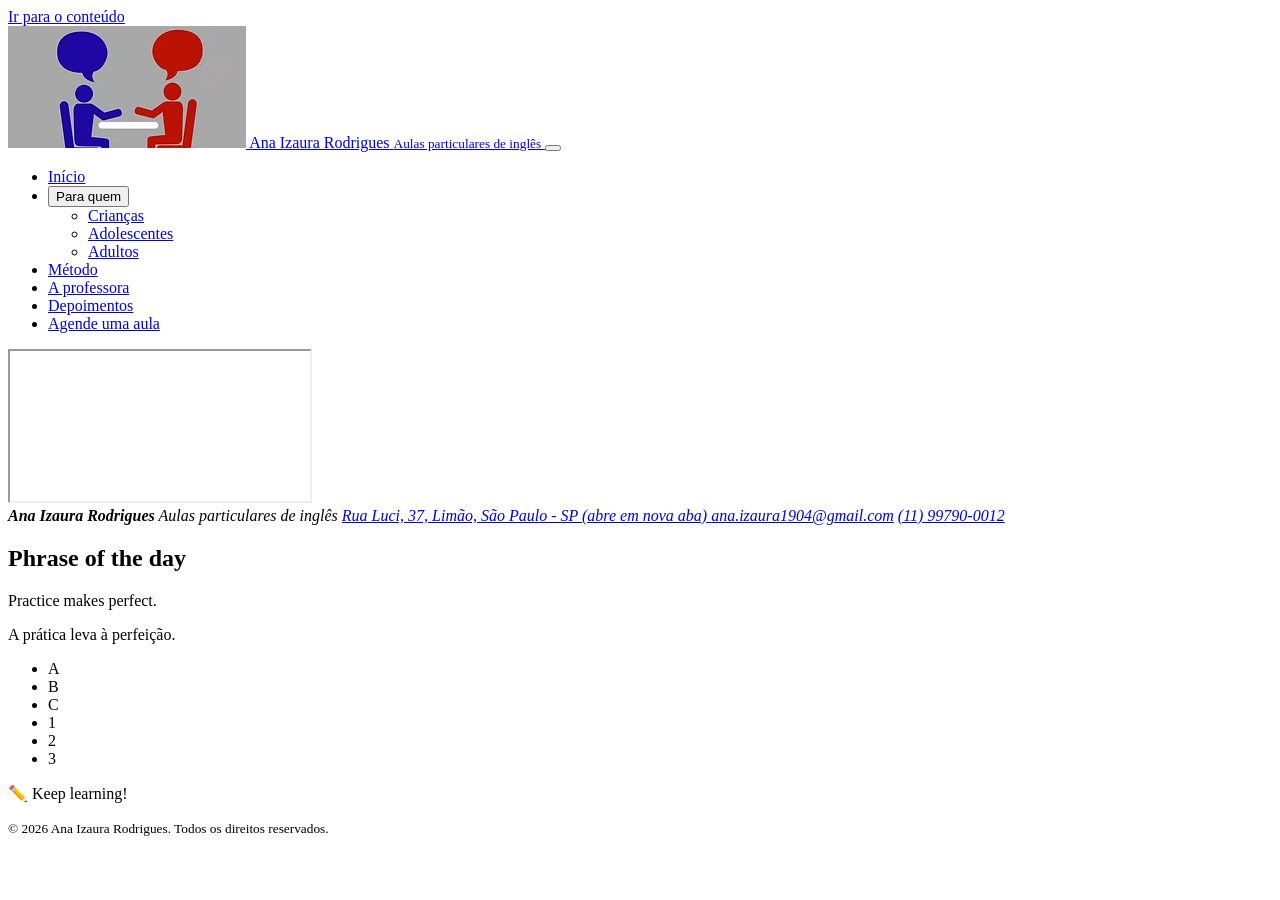
==== contato.html @ b840b7ef "Feat: Define estrutura base reutilizavel html com head cabecalho e rodape padronizados" ====
<!DOCTYPE html>
<html lang="pt-BR">
<head>
    <meta charset="UTF-8" />
    <meta name="viewport" content="width=device-width, initial-scale=1" />

    <title>Contato | Ana Izaura Rodrigues</title>
    <meta name="description" content="Agende uma entrevista com a teacher Ana Izaura. Rua Luci, 37, Limão, São Paulo. E-mail: ana.izaura1904@gmail.com." />
    <meta name="theme-color" content="#2a1ba6" />

    <!-- Prévia ao compartilhar o link -->
    <meta property="og:type" content="website" />
    <meta property="og:title" content="Contato | Ana Izaura Rodrigues" />
    <meta property="og:description" content="Agende uma entrevista com a teacher Ana Izaura. Rua Luci, 37, Limão, São Paulo. E-mail: ana.izaura1904@gmail.com." />
    <meta property="og:image" content="src/assets/img/logo.png" />

    <link rel="icon" href="src/assets/img/logo-icone.png" />

    <!-- Fontes -->
    <link rel="preconnect" href="https://fonts.googleapis.com" />
    <link rel="preconnect" href="https://fonts.gstatic.com" crossorigin />
    <link href="https://fonts.googleapis.com/css2?family=Nunito:wght@400;600;800&family=Kaushan+Script&display=swap" rel="stylesheet" />

    <!-- Indica que o JavaScript está ativo -->
    <script>
        document.documentElement.classList.add("js");
    </script>

    <link rel="stylesheet" href="src/css/style.css" />
</head>
<body>
    <!-- Atalho de acessibilidade -->
    <a class="skip" href="#conteudo">Ir para o conteúdo</a>
    <div class="progress" aria-hidden="true"></div>

    <!-- Cabeçalho  -->
    <header class="site-header">
        <div class="wrap bar">
            <a class="brand" href="index.html" aria-label="Ana Izaura Rodrigues, página inicial">
                <img src="src/assets/img/logo-icone.png" width="238" height="122" alt="" />
                <span>
                    <span class="script">Ana Izaura Rodrigues</span>
                    <small>Aulas particulares de inglês</small>
                </span>
            </a>

            <button class="burger" type="button"
                aria-label="Abrir menu" aria-expanded="false" aria-controls="menu">
                <span></span>
                <span></span>
                <span></span>
            </button>

            <nav id="menu" aria-label="Principal">
                <ul>
                    <!-- Adicione aria-current="page" ao link da página atual -->
                    <li><a href="index.html">Início</a></li>

                    <li class="has-sub">
                        <button type="button" class="sub-toggle"
                            aria-expanded="false" aria-controls="sub-quem">
                            Para quem
                            <span class="caret" aria-hidden="true"></span>
                        </button>

                        <ul id="sub-quem" class="submenu">
                            <li><a href="para-quem-criancas.html">Crianças</a></li>
                            <li><a href="para-quem-adolescentes.html">Adolescentes</a></li>
                            <li><a href="para-quem-adultos.html">Adultos</a></li>
                        </ul>
                    </li>

                    <li><a href="metodo.html">Método</a></li>
                    <li><a href="professora.html">A professora</a></li>
                    <li><a href="depoimentos.html">Depoimentos</a></li>
                    <li><a class="btn btn-sm" href="contato.html">Agende uma aula</a></li>
                </ul>
            </nav>
        </div>
    </header>

    <!-- Conteúdo exclusivo de cada página -->
    <main id="conteudo">
        <!-- Conteudo -->
    </main>

    <!-- Rodapé  -->
    <footer class="rodape">
        <div class="wrap rodape-grade">
            <!-- Mapa -->
            <iframe
                class="rodape-mapa"
                title="Mapa: Rua Luci, 37, Limão, São Paulo"
                src="https://www.google.com/maps?q=Rua+Luci,+37,+Lim%C3%A3o,+S%C3%A3o+Paulo&output=embed"
                loading="lazy"
                referrerpolicy="no-referrer-when-downgrade">
            </iframe>

            <!-- Contato -->
            <address class="rodape-contato">
                <strong class="script">Ana Izaura Rodrigues</strong>
                <span>Aulas particulares de inglês</span>
                <a href="https://www.google.com/maps/place/?q=place_id:ChIJd8JDrzP4zpQRELQF1C60fQo"
                    target="_blank" rel="noopener noreferrer">
                    Rua Luci, 37, Limão, São Paulo - SP
                    <span class="leitor-de-tela">(abre em nova aba)</span>
                </a>
                <a href="mailto:ana.izaura1904@gmail.com">ana.izaura1904@gmail.com</a>
                <a href="tel:+5511997900012">(11) 99790-0012</a>
            </address>

            <section class="quadro-negro" aria-labelledby="quadro-titulo">
                <h2 id="quadro-titulo" class="script">Phrase of the day</h2>
                <p class="quadro-frase-en" id="frase-en" lang="en">Practice makes perfect.</p>
                <p class="quadro-frase-pt" id="frase-pt">A prática leva à perfeição.</p>
                <ul class="letras-pulando" aria-hidden="true">
                    <li>A</li>
                    <li>B</li>
                    <li>C</li>
                    <li>1</li>
                    <li>2</li>
                    <li>3</li>
                </ul>
                <p class="quadro-nota"><span aria-hidden="true">✏️</span> Keep learning!</p>
            </section>
        </div>
        <p class="direitos">
            <small>© <time id="ano-atual" datetime="2026">2026</time> Ana Izaura Rodrigues. Todos os direitos reservados.</small>
        </p>
    </footer>

    <script src="src/script/script.js"></script>
</body>
</html>
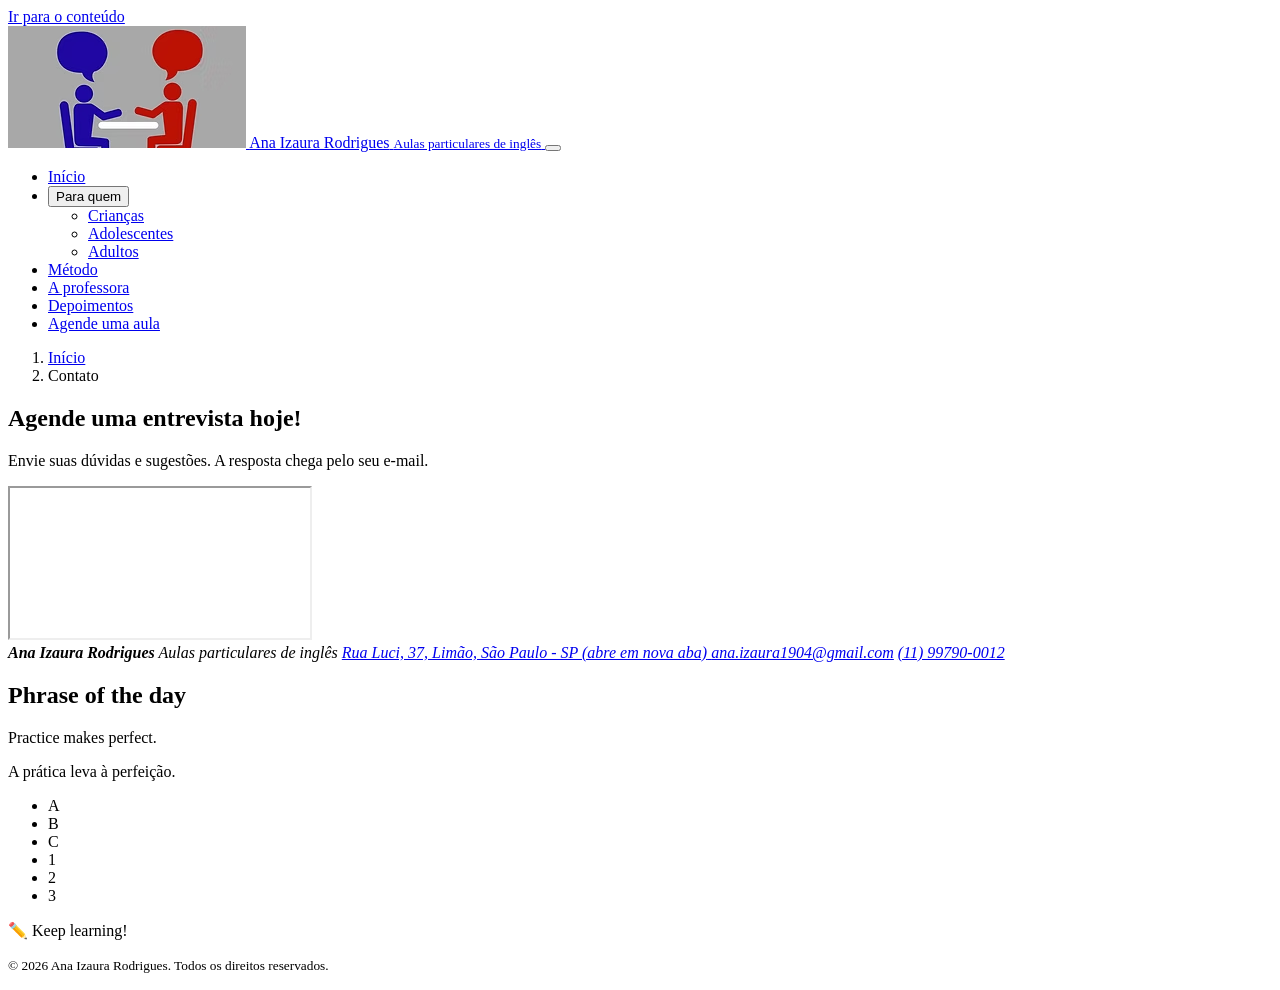
==== commit f905e5f7: "Cria cabecalho da pagina contato" ====
--- a/contato.html
+++ b/contato.html
@@ -79,9 +79,19 @@
         </div>
     </header>
 
-    <!-- Conteúdo exclusivo de cada página -->
     <main id="conteudo">
-        <!-- Conteudo -->
+        <section class="cabecalho-pagina" aria-labelledby="titulo">
+            <div class="wrap">
+                <nav class="trilha-navegacao" aria-label="Você está aqui">
+                    <ol>
+                        <li><a href="index.html">Início</a></li>
+                        <li aria-current="page">Contato</li>
+                    </ol>
+                </nav>
+                <h1 id="titulo">Agende uma entrevista hoje!</h1>
+                <p class="lead">Envie suas dúvidas e sugestões. A resposta chega pelo seu e-mail.</p>
+            </div>
+        </section>
     </main>
 
     <!-- Rodapé  -->
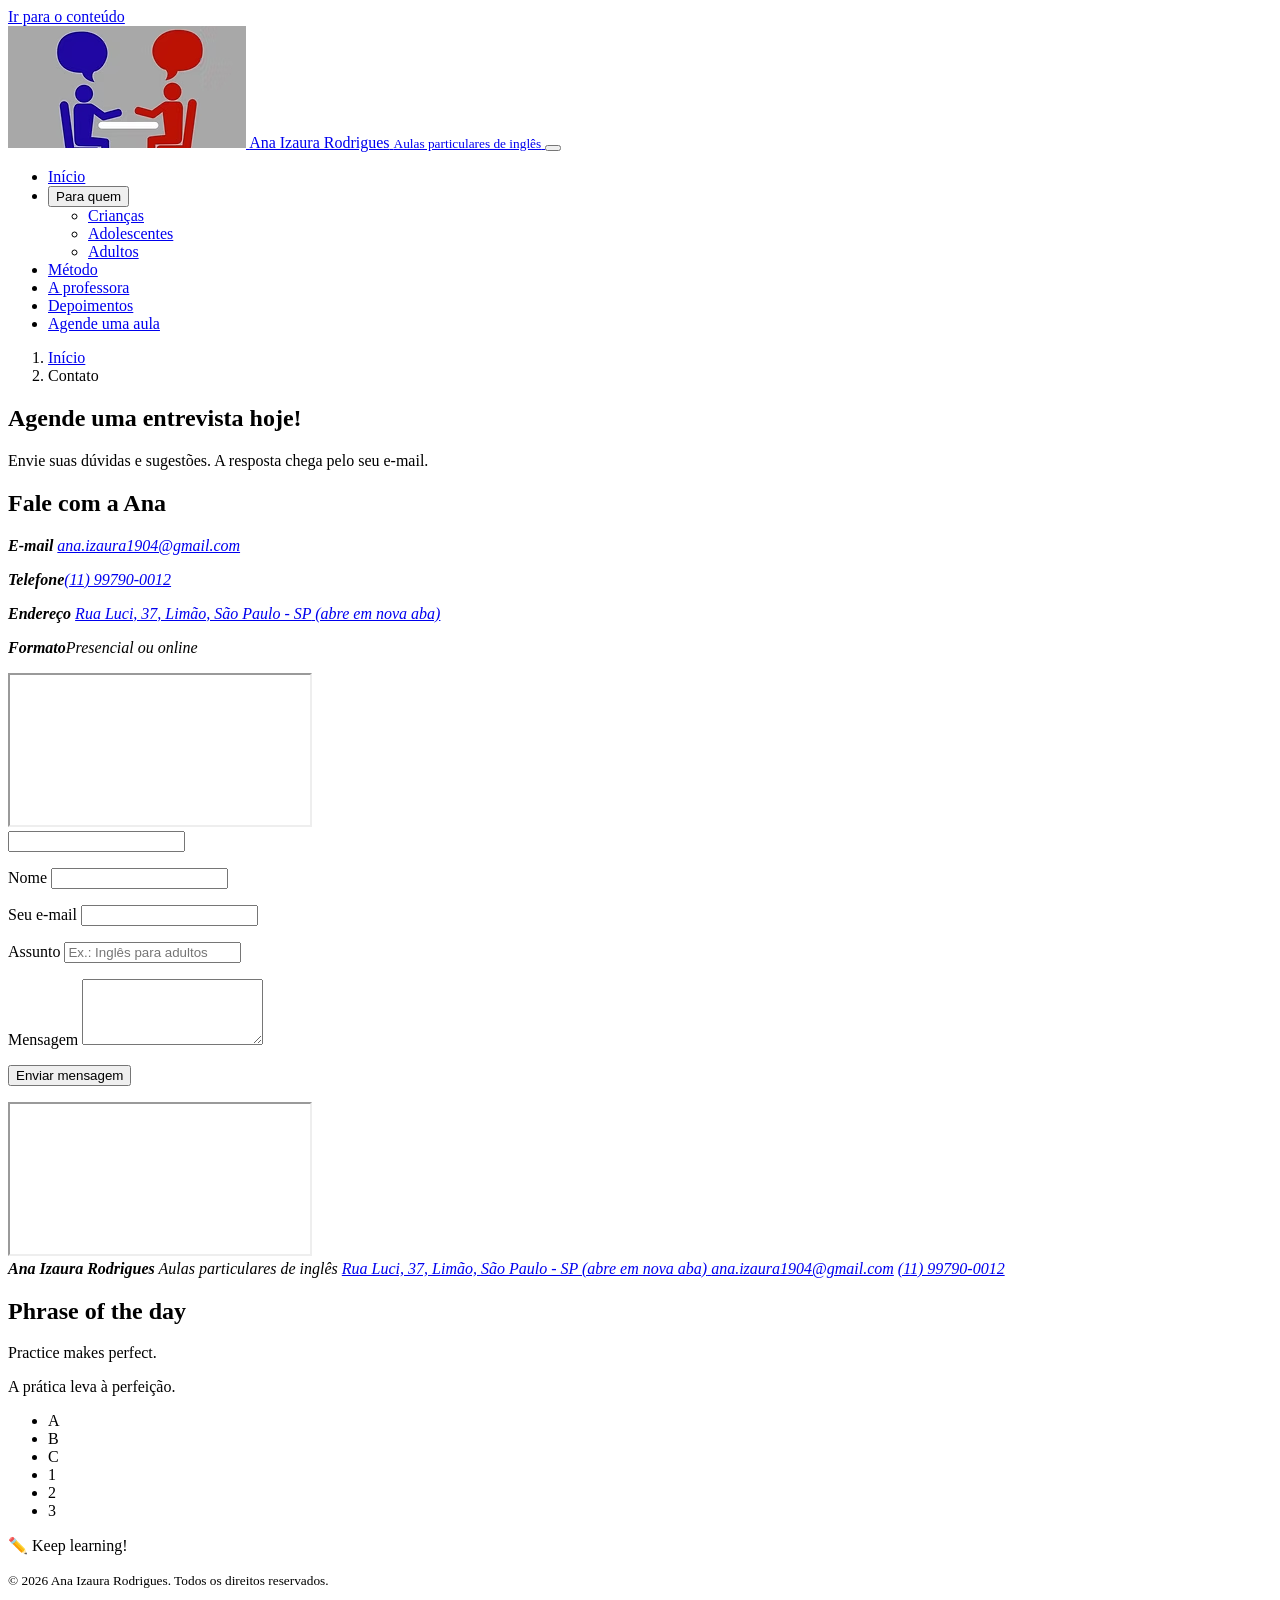
==== commit 364a143c: "Feat: Cria secao de informacoes de contato e formulario" ====
--- a/contato.html
+++ b/contato.html
@@ -90,6 +90,62 @@
                 </nav>
                 <h1 id="titulo">Agende uma entrevista hoje!</h1>
                 <p class="lead">Envie suas dúvidas e sugestões. A resposta chega pelo seu e-mail.</p>
+            </div>
+        </section>
+        <section class="secao" aria-labelledby="titulo-formulario">
+            <div class="wrap contato-grade">
+                <div>
+                    <h2 id="titulo-formulario" class="revelar">Fale com a Ana</h2>
+                    <address class="dados-contato revelar">
+                        <p>
+                            <strong>E-mail</strong>
+                            <a href="mailto:ana.izaura1904@gmail.com">ana.izaura1904@gmail.com</a>
+                        </p>
+                        <p><strong>Telefone</strong><a href="tel:+5511997900012">(11) 99790-0012</a></p>
+                        <p>
+                            <strong>Endereço</strong>
+                            <a href="https://www.google.com/maps/place/?q=place_id:ChIJd8JDrzP4zpQRELQF1C60fQo"
+                            target="_blank" rel="noopener noreferrer">Rua Luci, 37, Limão, São Paulo - SP<span class="leitor-de-tela"> (abre em nova aba)</span></a>
+                        </p>
+                        <p><strong>Formato</strong>Presencial ou online</p>
+                    </address>
+
+            <!-- Mapa do Google embutido -->
+                    <iframe class="mapa revelar" title="Mapa: Rua Luci, 37, Limão, São Paulo"
+                    src="https://www.google.com/maps?q=Rua+Luci,+37,+Lim%C3%A3o,+S%C3%A3o+Paulo&output=embed"
+                    loading="lazy" referrerpolicy="no-referrer-when-downgrade" allowfullscreen ></iframe>
+                </div>
+
+            <!-- FORMULÁRIO -->
+                <form id="formulario-contato" class="revelar"
+                action="https://formsubmit.co/thalita.beatriz0908@gmail.com" method="POST">
+
+                    <input type="hidden" name="_subject" value="Novo contato pelo site da teacher Ana" />
+                    <input type="hidden" name="_template" value="table" />
+                    <input type="hidden" name="_captcha" value="false" />
+
+                    <!-- Campo "isca"  -->
+                    <input type="text" name="_honey" class="leitor-de-tela"
+                    tabindex="-1" autocomplete="off" aria-hidden="true"/>
+                    <p>
+                        <label for="nome">Nome</label>
+                        <input id="nome" name="nome" required autocomplete="name" />
+                    </p>
+                    <p>
+                        <label for="email">Seu e-mail</label>
+                        <input id="email" name="email" type="email" required autocomplete="email" />
+                    </p>
+                    <p>
+                        <label for="assunto">Assunto</label>
+                        <input id="assunto" name="assunto" placeholder="Ex.: Inglês para adultos" />
+                    </p>
+                    <p class="campo-cresce">
+                        <label for="mensagem">Mensagem</label>
+                        <textarea id="mensagem" name="mensagem" rows="4" required></textarea>
+                    </p>
+                    <button class="btn" type="submit">Enviar mensagem</button>
+                    <p class="formulario-status" role="status" aria-live="polite"></p>
+                </form>
             </div>
         </section>
     </main>
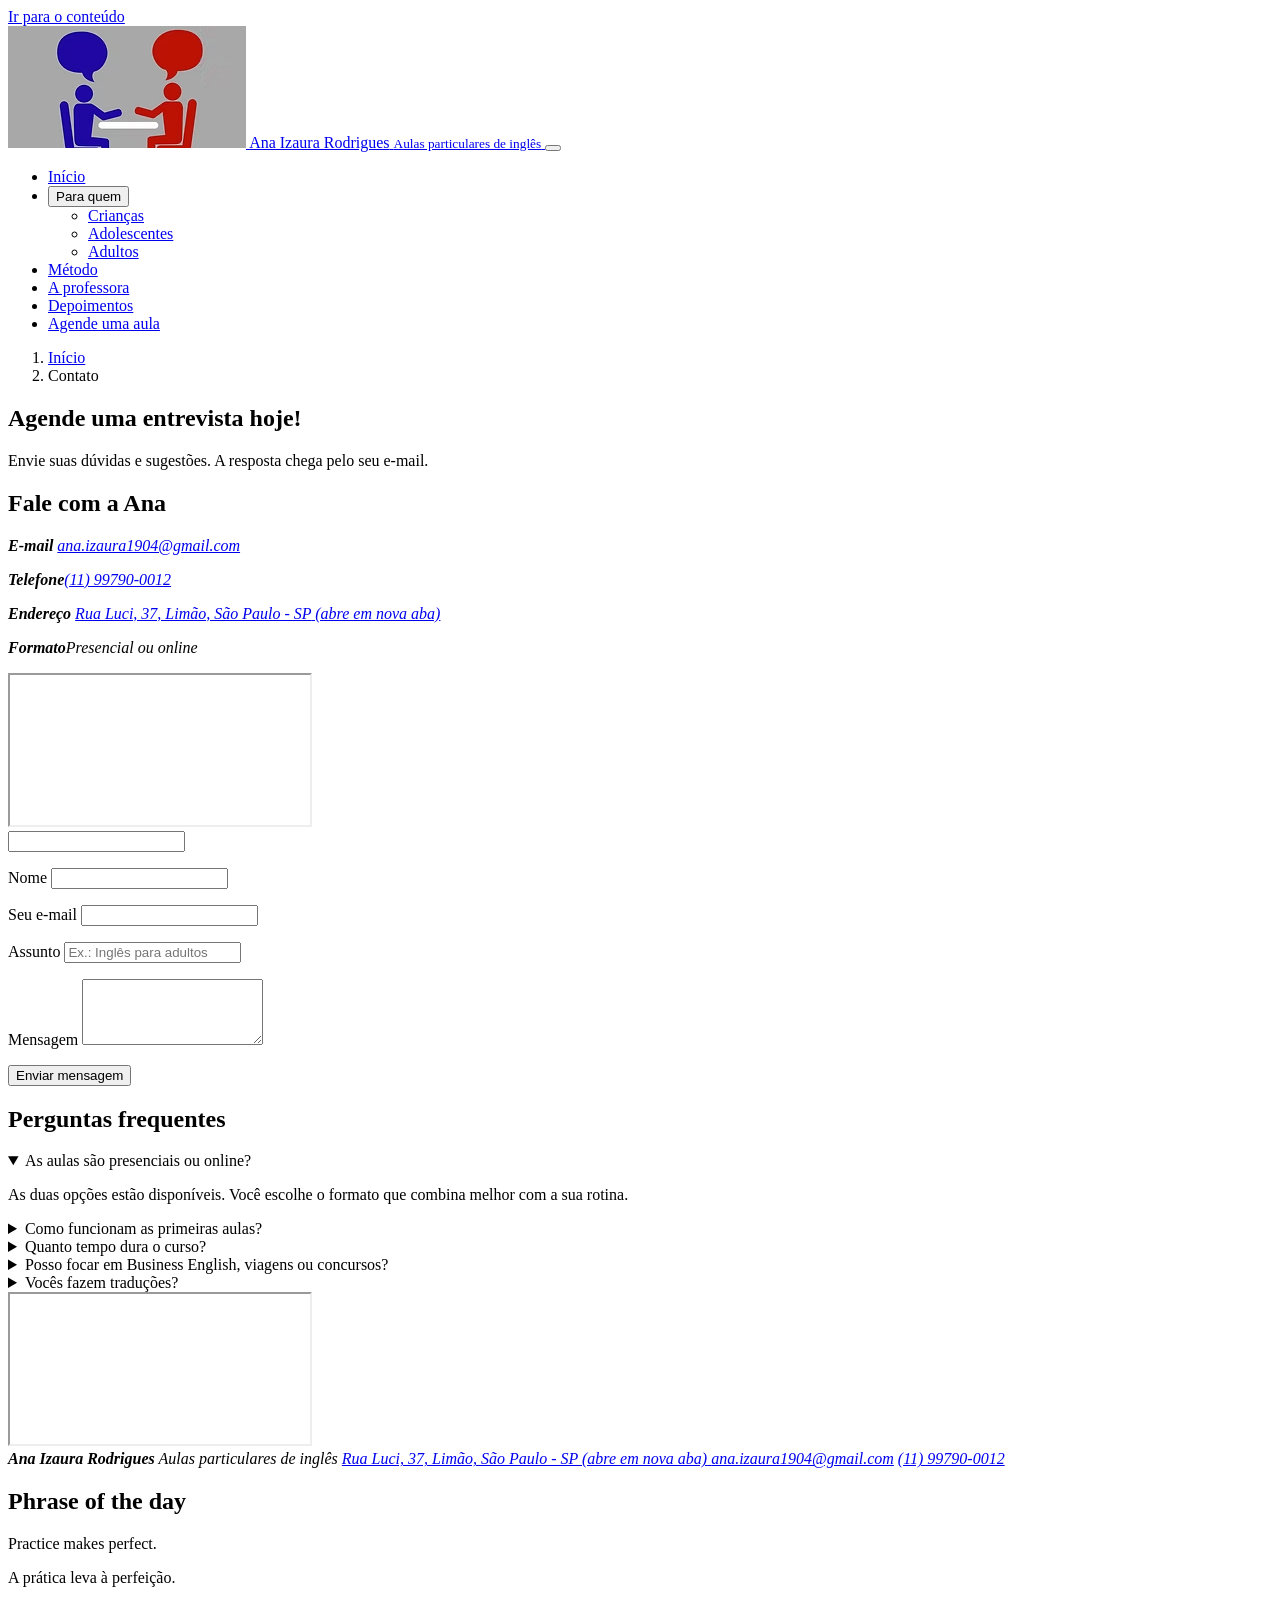
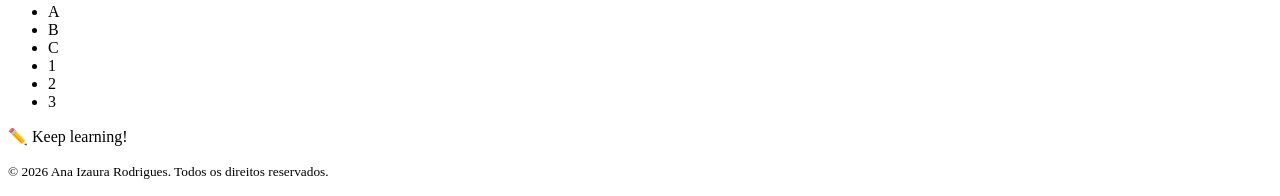
==== commit 5deb40f6: "Feat: Cria secao de perguntas frequentes na pagina de contato" ====
--- a/contato.html
+++ b/contato.html
@@ -148,6 +148,47 @@
                 </form>
             </div>
         </section>
+        
+        <section class="secao fundo-cinza" aria-labelledby="titulo-faq">
+            <div class="wrap estreito">
+                <h2 id="titulo-faq" class="revelar">Perguntas frequentes</h2>
+                <details open>
+                    <summary>As aulas são presenciais ou online?</summary>
+                    <p>
+                        As duas opções estão disponíveis. Você escolhe o formato que combina melhor com a sua
+                        rotina.
+                    </p>
+                </details>
+                <details>
+                    <summary>Como funcionam as primeiras aulas?</summary>
+                    <p>
+                        São um aquecimento: nos conhecemos, verificamos seu nível, dificuldades e interesses e
+                        definimos o material.
+                    </p>
+                </details>
+                <details>
+                    <summary>Quanto tempo dura o curso?</summary>
+                    <p>
+                        Depende do seu nível, das horas disponíveis para aulas e estudo e da sua prontidão em
+                        aprender. Sempre no seu ritmo.
+                    </p>
+                </details>
+                <details>
+                    <summary>Posso focar em Business English, viagens ou concursos?</summary>
+                    <p>
+                        Sim. Os planos são individualizados: inglês geral, negócios, sua área, viagens,
+                        concursos, vestibulares ou olimpíadas.
+                    </p>
+                </details>
+                <details>
+                    <summary>Vocês fazem traduções?</summary>
+                    <p>
+                        Sim: textos literários e técnicos, currículos, trabalhos escolares e científicos e
+                        abstracts de TCC. Outros casos, consulte.
+                    </p>
+                </details>
+            </div>
+        </section>
     </main>
 
     <!-- Rodapé  -->
